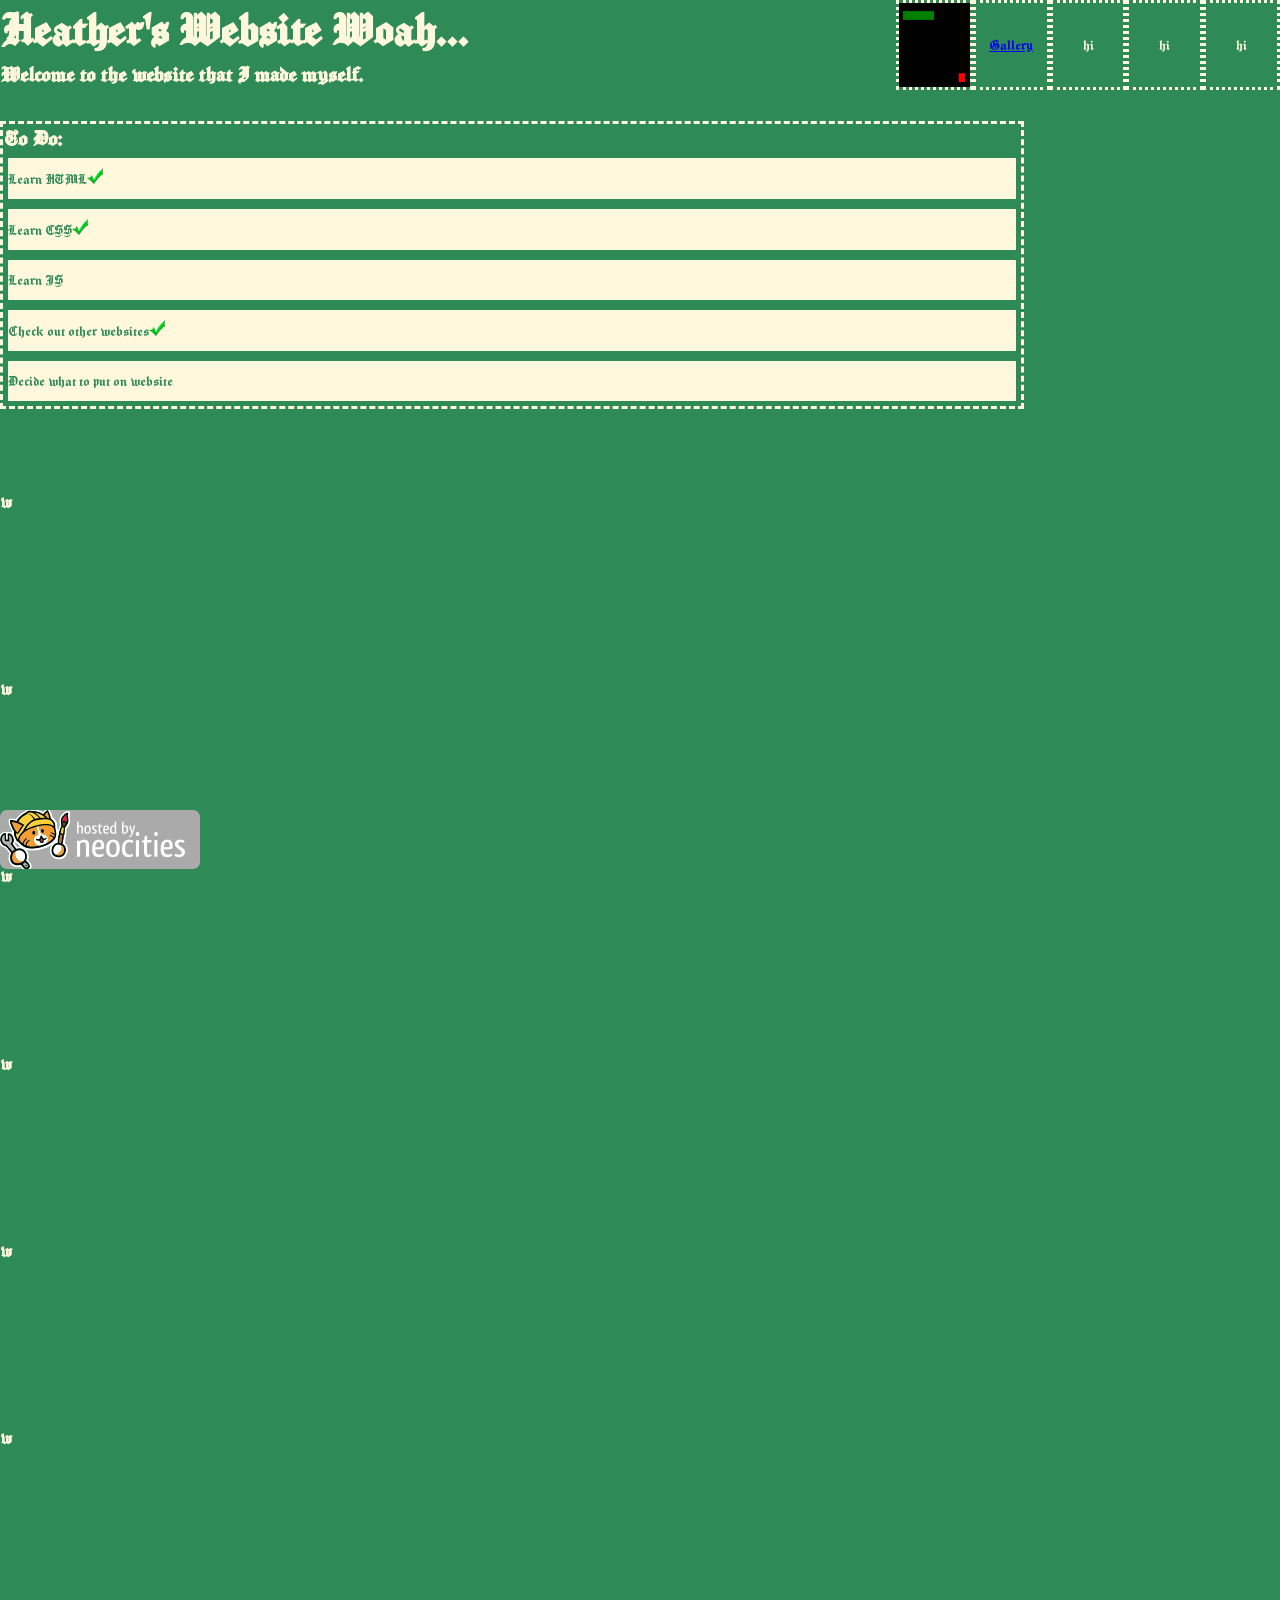
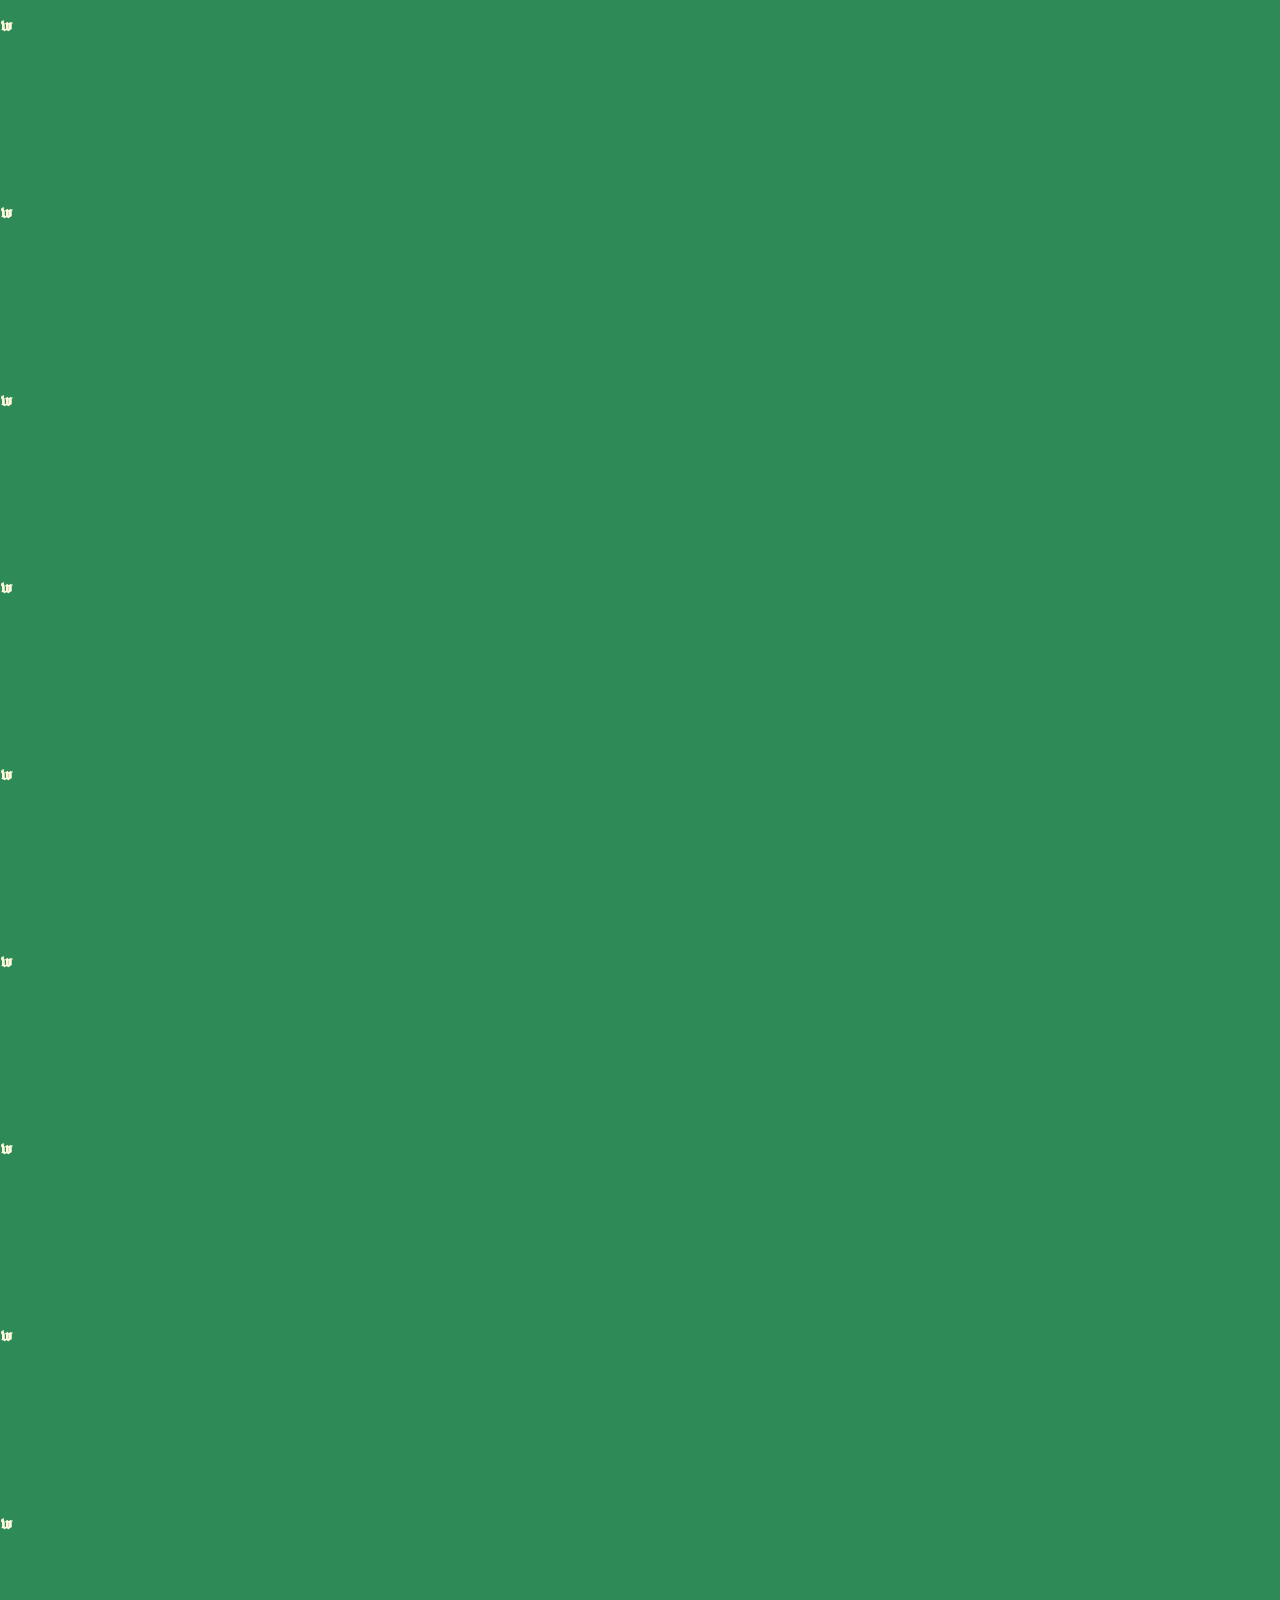
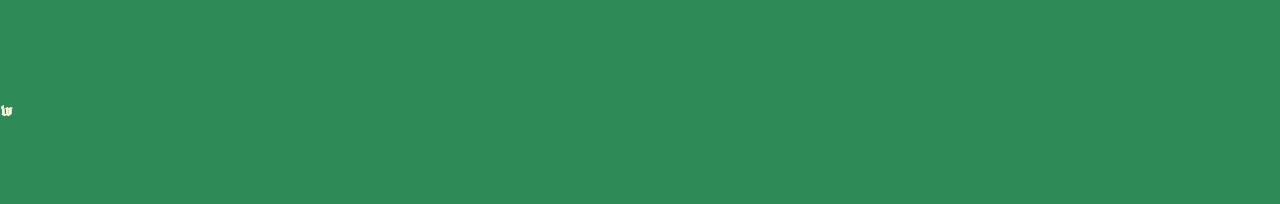
==== public/index.html @ a728219e "Put everything in public/ for automatic deploy through github" ====
<!DOCTYPE html>
<html lang="en-US">
  <head>
    <link rel="stylesheet" href="./style.css">

    <!-- CACHEBUSTING. https://petrapixel.neocities.org/coding/cachebusting -->
    <script>
    document.addEventListener("DOMContentLoaded", function () {

        // Path to your CSS file (like usual), or empty ("") if you don't have one:
        const CSS_FILE_PATH = "style.css"; 
        
        // Path to your JS file (like usual), or empty ("") if you don't have one:
        const JS_FILE_PATH = ""; 
        
        function loadScript(src) {
          const script = document.createElement("script");
          script.src = src + "?nocache=" + new Date().getTime();
          script.async = true;
          document.head.appendChild(script);
        }
        function loadCSS(href) {
          const link = document.createElement("link");
          link.rel = "stylesheet";
          link.href = href + "?nocache=" + new Date().getTime();
          document.head.appendChild(link);
        }
        if (JS_FILE_PATH) loadScript(JS_FILE_PATH);
        if (CSS_FILE_PATH) loadCSS(CSS_FILE_PATH);
    });
    </script>

    <title>Heabr</title>
  </head>
  <body>
    
    <div class="header">
      <div class="headelement"><a href="./Snake/snake.html"><img class='thumbnail' src="./pics/snake.png" title = 'Snake Game' alt="Snake Game"/></a></div>
      <div class="headelement" style="align-items: center;"> <a href="./Gallery/Gallery.html">Gallery</a> </div>
      <div class="headelement" style="align-items: center;">hi</div>
      <div class="headelement" style="align-items: center;">hi</div>
      <div class="headelement" style="align-items: center;">hi</div>
    </div>
    <h1>Heather's Website Woah...</h1>
    <h2>Welcome to the website that I made myself.</h2>
    <div class="list">
      <h2>To Do:</h2>
      <div class="element">Learn HTML<img class="inline" src="./pics/check.png"/></div>
      <div class="element">Learn CSS<img class="inline" src="./pics/check.png"/></div>
      <div class="element">Learn JS</div>
      <div class="element">Check out other websites<img class="inline" src="./pics/check.png"/></div>
      <div class="element">Decide what to put on website</div>  
    </div>
    <h3>w</h3>
    <h3>w</h3>
    <h3>w</h3>
    <h3>w</h3>
    <h3>w</h3>
    <h3>w</h3>
    <h3>w</h3>
    <h3>w</h3>
    <h3>w</h3>
    <h3>w</h3>
    <h3>w</h3>
    <h3>w</h3>
    <h3>w</h3>
    <h3>w</h3>
    <h3>w</h3>
    <h3>w</h3>
    <a class="footer" href="https://neocities.org"><img src="./pics/neocities.png"></a>
  </body>
</html>
---- public/style.css ----
* {
  padding: 0;
  margin: 0;
  box-sizing: border-box;
}

@font-face {
  font-family: 'Manufacturing Consent';
  src: url(./font/manufacturing-consent-latin-400-normal.woff) format('woff'),
       url(./font/manufacturing-consent-latin-400-normal.woff2) format('woff2'),
       url(./font/ManufacturingConsent-Regular.ttf) format('truetype');
}

body {
  background-color: SeaGreen;
  color: CornSilk;
  font-family: 'Manufacturing Consent', serif;
}

h1 {
  font-size: 50px;
}

h3 {
  line-height: 10;
}

.thumbnail {
  display: inline-block;
  color: cornsilk;
  width: 100%;
  height: 100%;
  object-fit: fill;
}

.headelement:hover{
  transform: scale(1.2);
  opacity: .75;
}

.inline {
  display: inline-block;
  width: 1em;
  height: 1em;
}

.footer {
  position: fixed;
  top: 90%;
}

.list {
  display: flex;
  flex-direction: column;
  border-style: dashed;
  width: 80%;
  margin-top: 2em;
}

.element {
  background-color: CornSilk;
  color: seagreen;
  padding: 10px 0;
  margin: 5px;
}

.header {
  display: flex;
  position: fixed;
  justify-content: right;
  width: 30%;
  height: 10%;
  right: 0;
}

.headelement {
  display: flex;
  width: 20%;
  /* height: 100%; */
  justify-content: center;
  align-items: stretch;
  border-style: dotted;
}
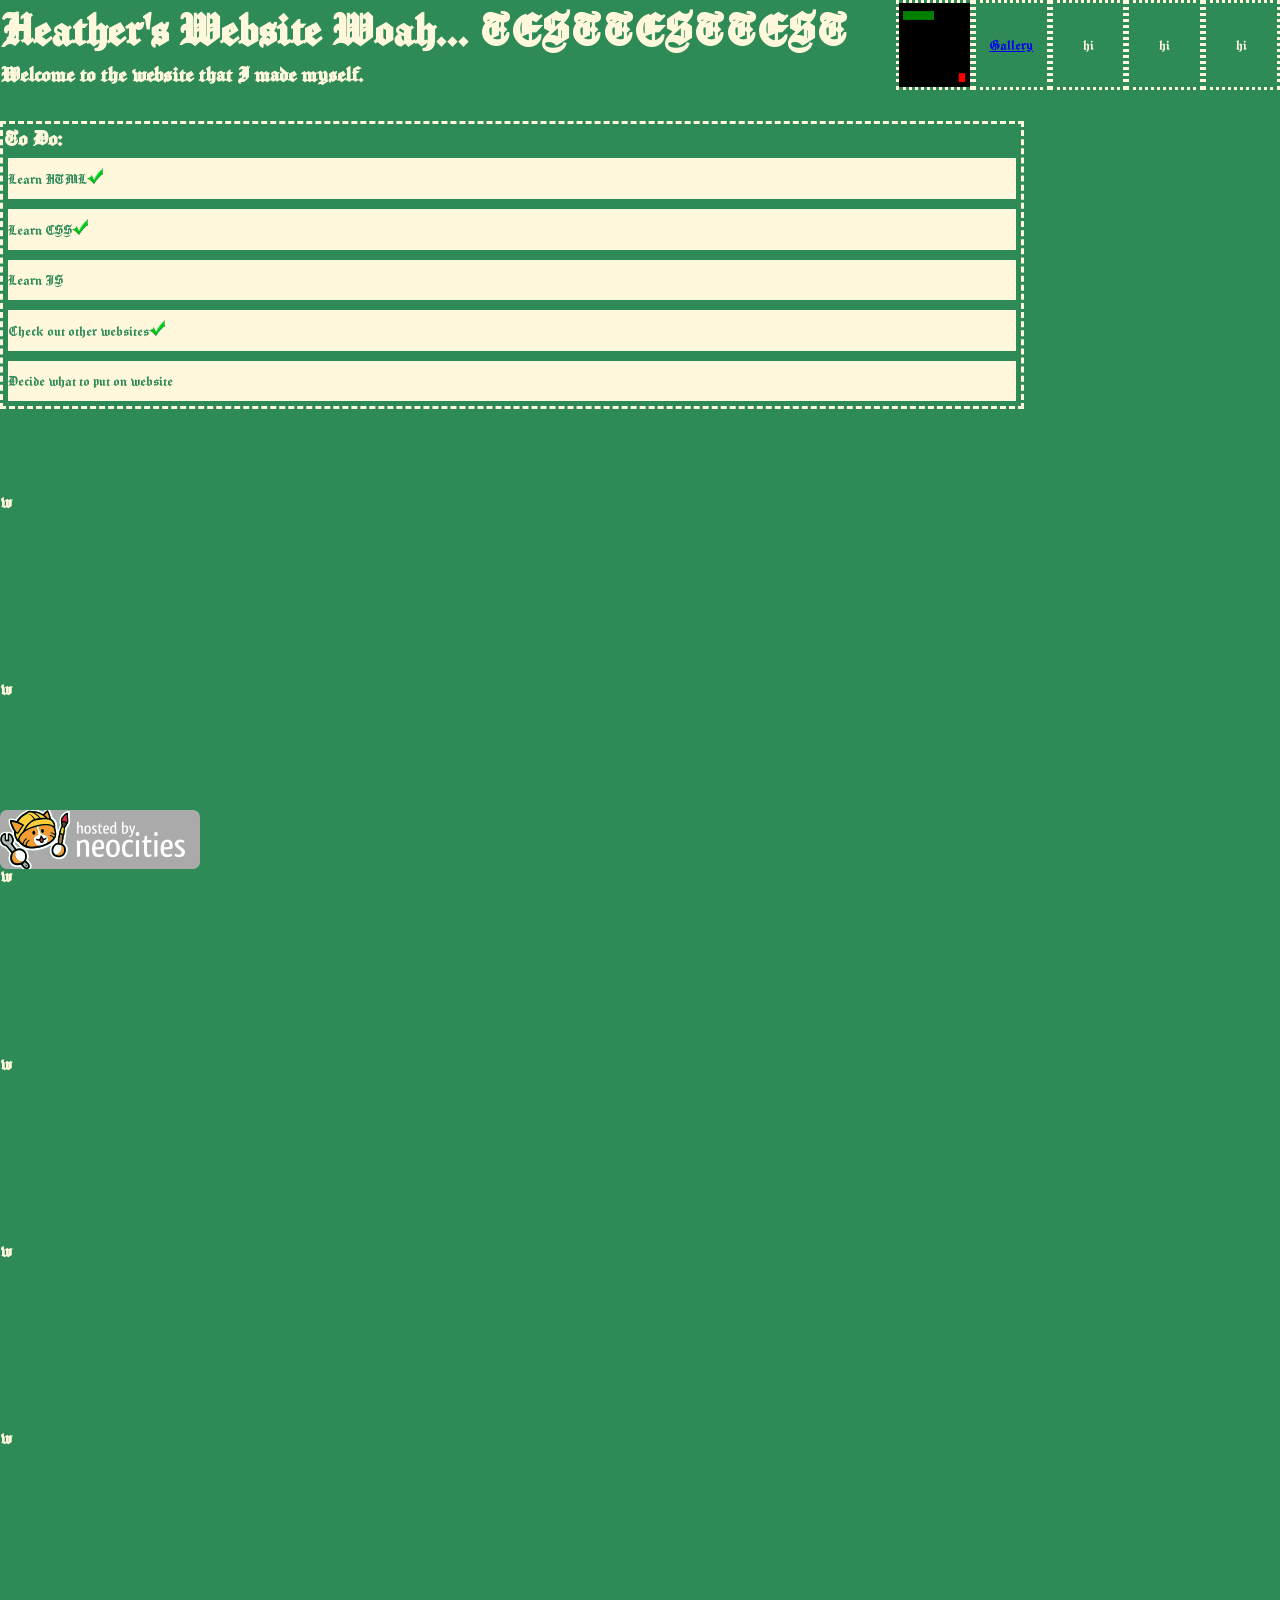
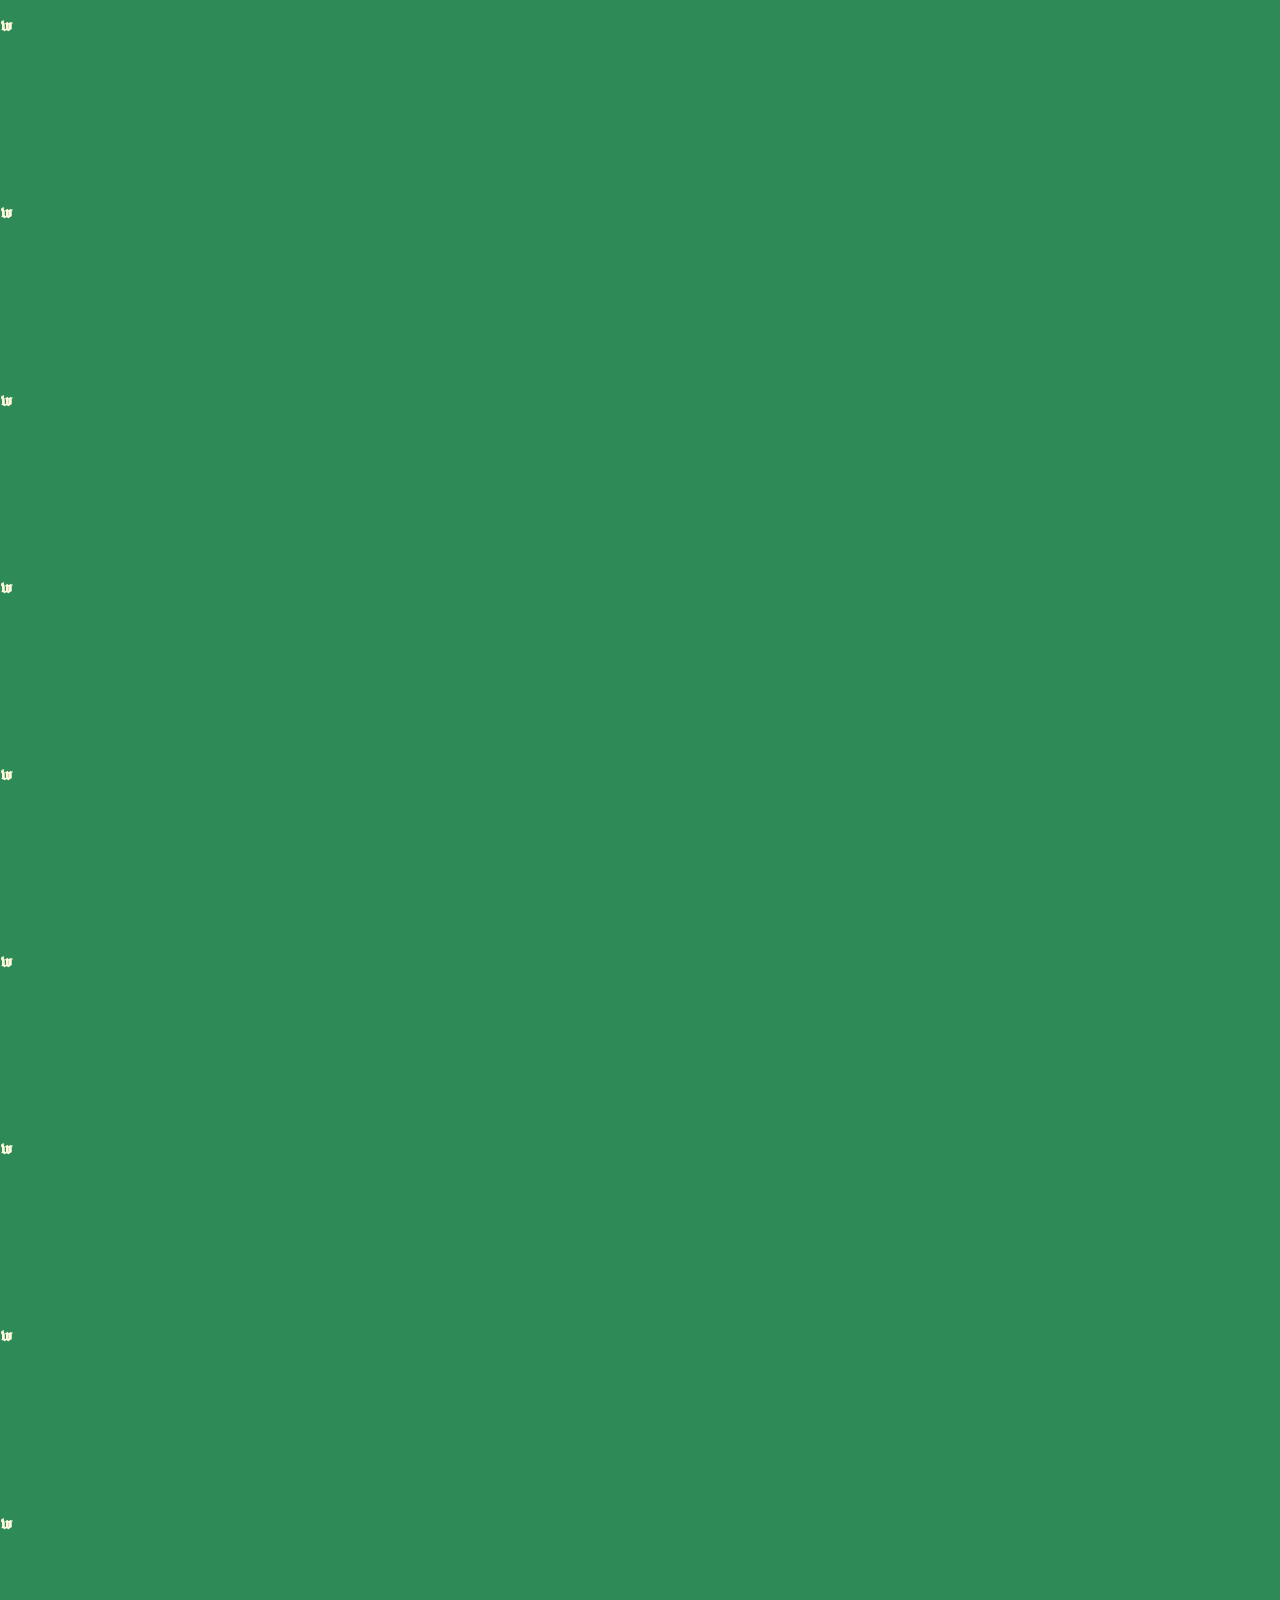
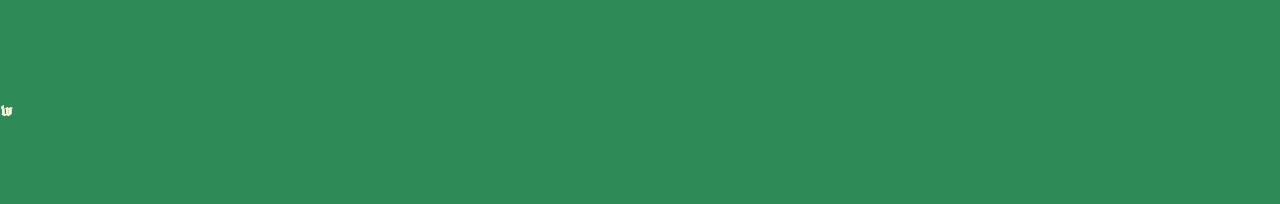
==== commit 4f99109f: "Test change" ====
--- a/public/index.html
+++ b/public/index.html
@@ -41,7 +41,7 @@
       <div class="headelement" style="align-items: center;">hi</div>
       <div class="headelement" style="align-items: center;">hi</div>
     </div>
-    <h1>Heather's Website Woah...</h1>
+    <h1>Heather's Website Woah...    TESTTESTTEST</h1>
     <h2>Welcome to the website that I made myself.</h2>
     <div class="list">
       <h2>To Do:</h2>
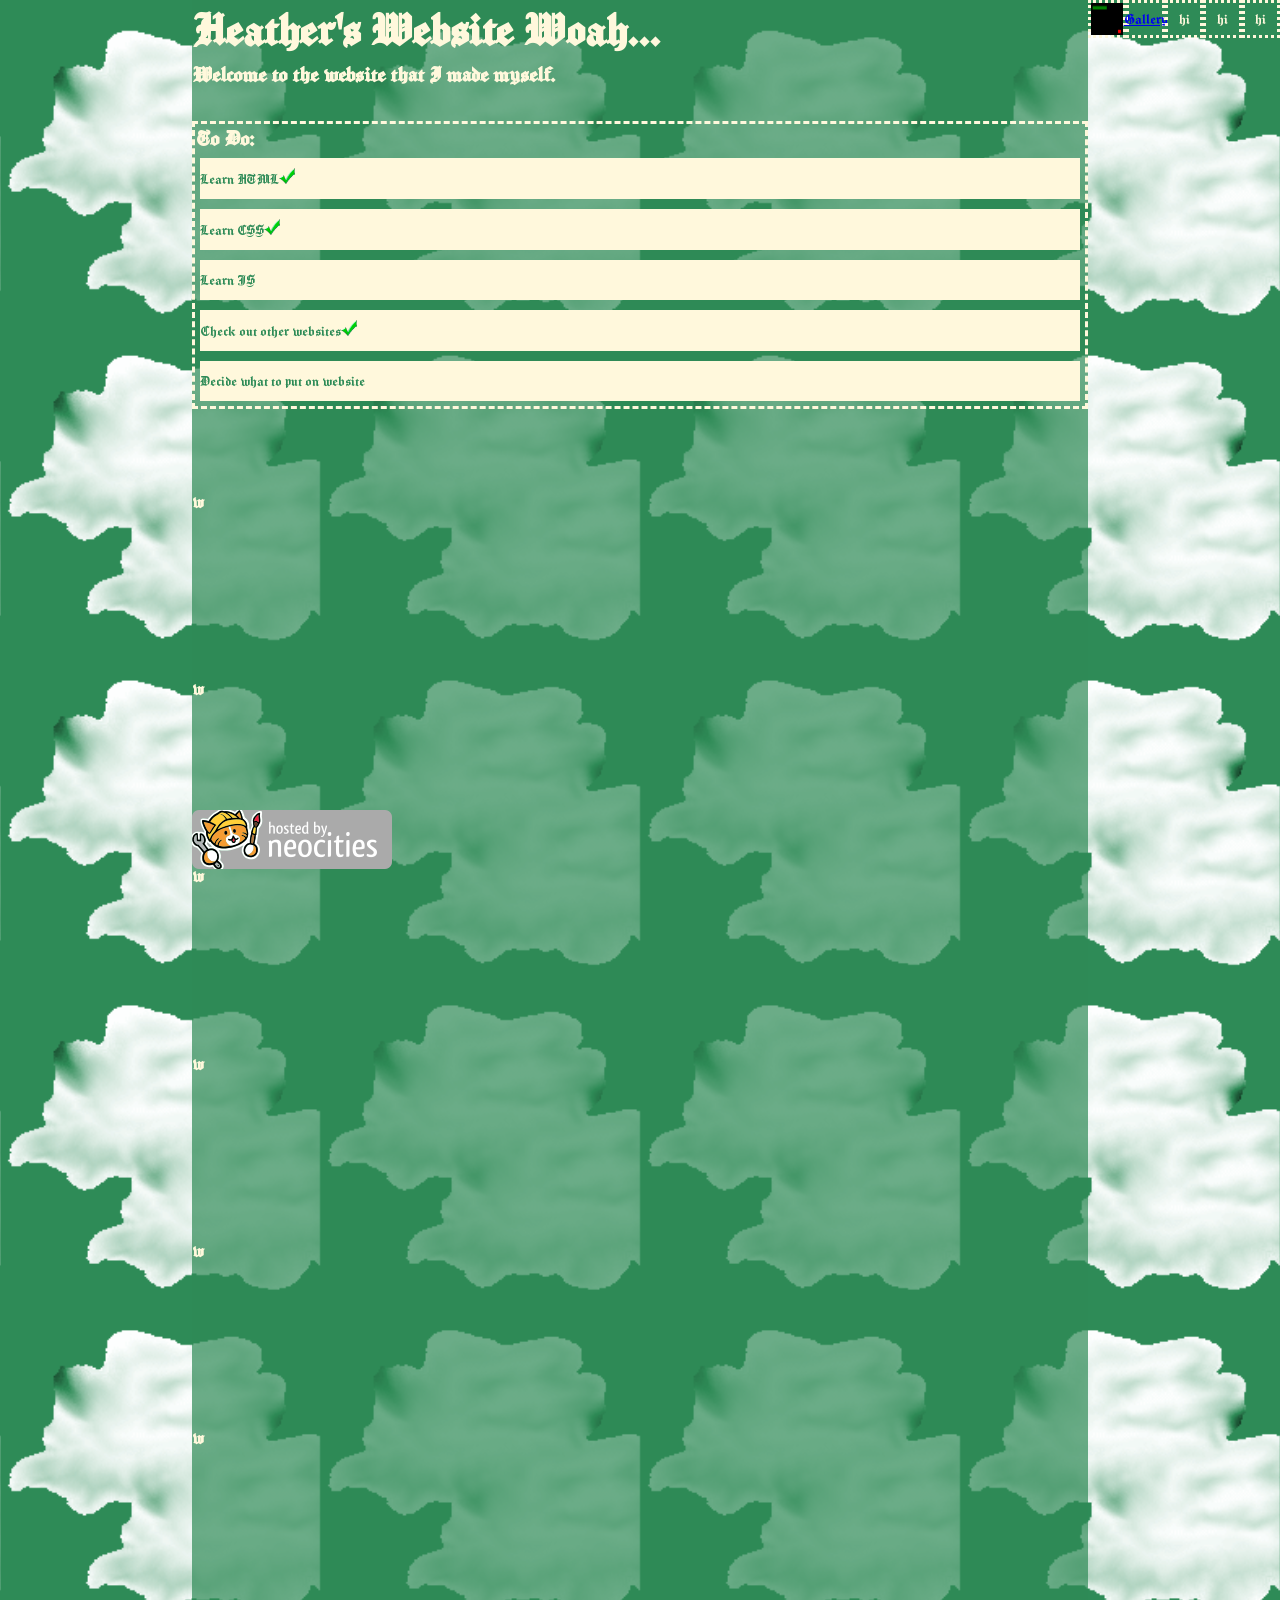
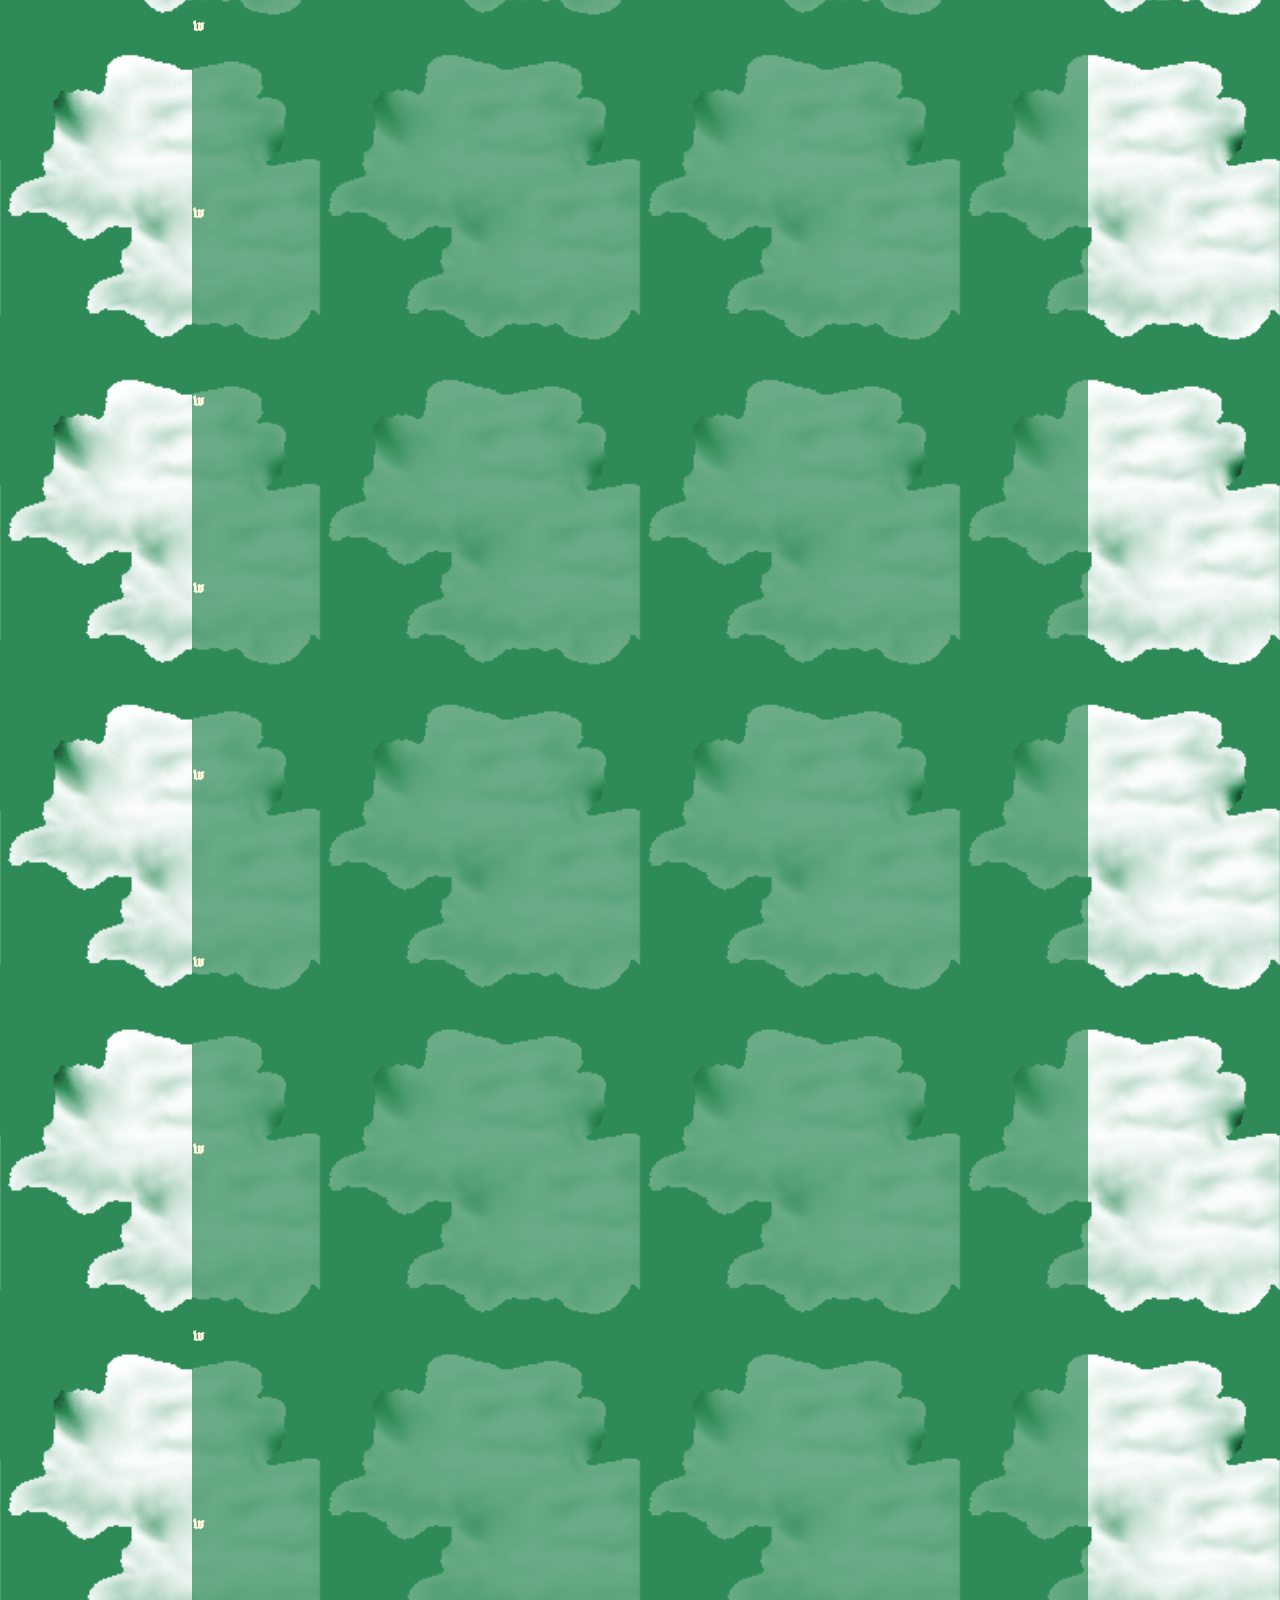
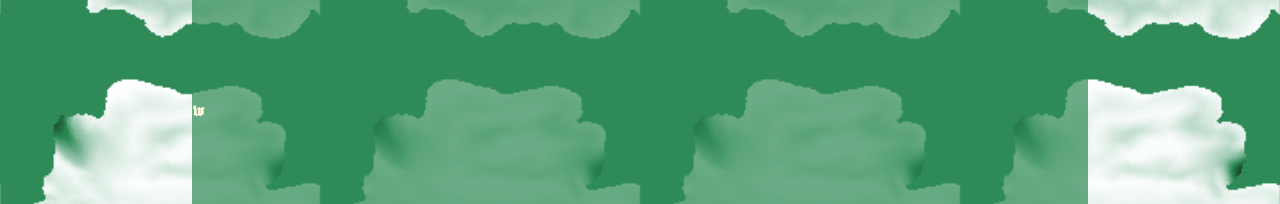
==== commit 91bd4d12: "Changed layout and added backgrounds" ====
--- a/public/index.html
+++ b/public/index.html
@@ -33,40 +33,43 @@
     <title>Heabr</title>
   </head>
   <body>
-    
-    <div class="header">
-      <div class="headelement"><a href="./Snake/snake.html"><img class='thumbnail' src="./pics/snake.png" title = 'Snake Game' alt="Snake Game"/></a></div>
-      <div class="headelement" style="align-items: center;"> <a href="./Gallery/Gallery.html">Gallery</a> </div>
-      <div class="headelement" style="align-items: center;">hi</div>
-      <div class="headelement" style="align-items: center;">hi</div>
-      <div class="headelement" style="align-items: center;">hi</div>
+    <div style="display: flex;flex-direction: column;align-items: center;width: 100%;">
+      <div class="content">
+        <div class="header">
+          <div class="headelement"><a href="./Snake/snake.html"><img class='thumbnail' src="./pics/snake.png" title = 'Snake Game' alt="Snake Game"/></a></div>
+          <div class="headelement" style="align-items: center;"> <a href="./Gallery/Gallery.html">Gallery</a> </div>
+          <div class="headelement" style="align-items: center;">hi</div>
+          <div class="headelement" style="align-items: center;">hi</div>
+          <div class="headelement" style="align-items: center;">hi</div>
+        </div>
+        <h1>Heather's Website Woah...</h1>
+        <h2>Welcome to the website that I made myself.</h2>
+        <div class="list">
+          <h2>To Do:</h2>
+          <div class="element">Learn HTML<img class="inline" src="./pics/check.png"/></div>
+          <div class="element">Learn CSS<img class="inline" src="./pics/check.png"/></div>
+          <div class="element">Learn JS</div>
+          <div class="element">Check out other websites<img class="inline" src="./pics/check.png"/></div>
+          <div class="element">Decide what to put on website</div>  
+        </div>
+        <h3>w</h3>
+        <h3>w</h3>
+        <h3>w</h3>
+        <h3>w</h3>
+        <h3>w</h3>
+        <h3>w</h3>
+        <h3>w</h3>
+        <h3>w</h3>
+        <h3>w</h3>
+        <h3>w</h3>
+        <h3>w</h3>
+        <h3>w</h3>
+        <h3>w</h3>
+        <h3>w</h3>
+        <h3>w</h3>
+        <h3>w</h3>
+        <a class="footer" href="https://neocities.org"><img src="./pics/neocities.png"></a>
+      </div>
     </div>
-    <h1>Heather's Website Woah...    TESTTESTTEST</h1>
-    <h2>Welcome to the website that I made myself.</h2>
-    <div class="list">
-      <h2>To Do:</h2>
-      <div class="element">Learn HTML<img class="inline" src="./pics/check.png"/></div>
-      <div class="element">Learn CSS<img class="inline" src="./pics/check.png"/></div>
-      <div class="element">Learn JS</div>
-      <div class="element">Check out other websites<img class="inline" src="./pics/check.png"/></div>
-      <div class="element">Decide what to put on website</div>  
-    </div>
-    <h3>w</h3>
-    <h3>w</h3>
-    <h3>w</h3>
-    <h3>w</h3>
-    <h3>w</h3>
-    <h3>w</h3>
-    <h3>w</h3>
-    <h3>w</h3>
-    <h3>w</h3>
-    <h3>w</h3>
-    <h3>w</h3>
-    <h3>w</h3>
-    <h3>w</h3>
-    <h3>w</h3>
-    <h3>w</h3>
-    <h3>w</h3>
-    <a class="footer" href="https://neocities.org"><img src="./pics/neocities.png"></a>
   </body>
 </html>
--- a/public/style.css
+++ b/public/style.css
@@ -15,6 +15,9 @@
   background-color: SeaGreen;
   color: CornSilk;
   font-family: 'Manufacturing Consent', serif;
+  background-image: url("./pics/ani-cloudmoving.gif");
+  background-blend-mode: hard-light;
+  background-size: 25%;
 }
 
 h1 {
@@ -23,6 +26,11 @@
 
 h3 {
   line-height: 10;
+}
+
+.content {
+  width: 70%;
+  background-color: rgba(46, 139, 86, 0.7);
 }
 
 .thumbnail {
@@ -53,7 +61,7 @@
   display: flex;
   flex-direction: column;
   border-style: dashed;
-  width: 80%;
+  width: 100%;
   margin-top: 2em;
 }
 
@@ -68,15 +76,14 @@
   display: flex;
   position: fixed;
   justify-content: right;
-  width: 30%;
-  height: 10%;
+  width: 15%;
+  aspect-ratio: 5/1;
   right: 0;
 }
 
 .headelement {
   display: flex;
   width: 20%;
-  /* height: 100%; */
   justify-content: center;
   align-items: stretch;
   border-style: dotted;
